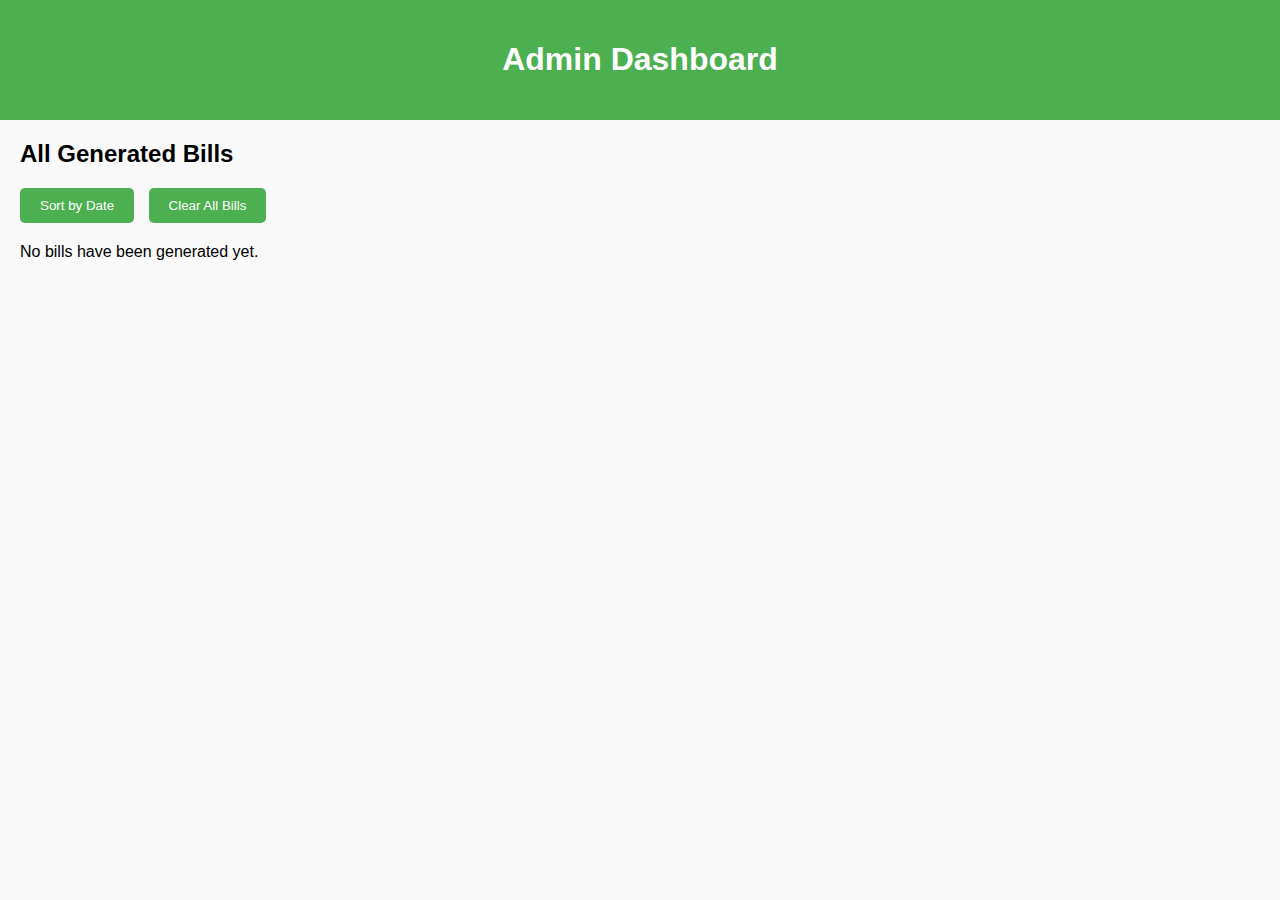
==== admin.html @ 46d22df2 "Create admin.html" ====
<!DOCTYPE html>
<html lang="en">
<head>
  <meta charset="UTF-8">
  <meta name="viewport" content="width=device-width, initial-scale=1.0">
  <title>Admin Panel - PanSite Delights</title>
  <style>
    body {
      font-family: Arial, sans-serif;
      margin: 0;
      padding: 0;
      background-color: #f9f9f9;
    }

    header {
      background-color: #4CAF50;
      color: white;
      padding: 20px;
      text-align: center;
    }

    main {
      padding: 20px;
    }

    h2 {
      margin-top: 0;
    }

    button {
      padding: 10px 20px;
      margin-right: 10px;
      border: none;
      background-color: #4CAF50;
      color: white;
      cursor: pointer;
      border-radius: 5px;
    }

    button:hover {
      background-color: #45a049;
    }

    #bill-list .bill {
      background-color: white;
      border: 1px solid #ccc;
      border-radius: 5px;
      padding: 10px;
      margin-bottom: 10px;
      box-shadow: 0 2px 5px rgba(0, 0, 0, 0.1);
    }

    ul {
      padding-left: 20px;
    }
  </style>
</head>
<body>
  <header>
    <h1>Admin Dashboard</h1>
  </header>
  <main>
    <section>
      <h2>All Generated Bills</h2>
      <div>
        <button onclick="sortBills()">Sort by Date</button>
        <button onclick="clearBills()">Clear All Bills</button>
      </div>
      <div id="bill-list" style="margin-top: 20px;">
        <!-- Bills will be dynamically displayed here -->
      </div>
    </section>
  </main>
  <script>
    // Function to display bills in the admin dashboard
    function displayBills(bills) {
      const billListContainer = document.getElementById('bill-list');
      billListContainer.innerHTML = '';

      if (bills.length === 0) {
        billListContainer.innerHTML = '<p>No bills have been generated yet.</p>';
        return;
      }

      bills.forEach((bill, index) => {
        const billElement = document.createElement('div');
        billElement.classList.add('bill');

        billElement.innerHTML = `
          <h3>Bill #${index + 1}</h3>
          <p><strong>Buyer Name:</strong> ${bill.buyerName}</p>
          <p><strong>Pick-up Date and Time:</strong> ${bill.pickupDatetime}</p>
          <p><strong>Items:</strong></p>
          <ul>
            ${bill.items
              .map(
                (item) =>
                  `<li>${item.name} - ₱${item.price.toFixed(2)} x ${
                    item.quantity
                  }</li>`
              )
              .join('')}
          </ul>
          <p><strong>Total:</strong> ₱${bill.total.toFixed(2)}</p>
        `;
        billListContainer.appendChild(billElement);
      });
    }

    // Function to load bills from localStorage
    function loadBills() {
      const bills = JSON.parse(localStorage.getItem('bills')) || [];
      displayBills(bills);
    }

    // Function to sort bills by pick-up date
    function sortBills() {
      let bills = JSON.parse(localStorage.getItem('bills')) || [];
      bills.sort((a, b) => new Date(a.pickupDatetime) - new Date(b.pickupDatetime));
      displayBills(bills);
    }

    // Function to clear all bills
    function clearBills() {
      if (confirm('Are you sure you want to clear all bills?')) {
        localStorage.removeItem('bills');
        loadBills(); // Refresh the list
      }
    }

    // Load bills on page load
    document.addEventListener('DOMContentLoaded', loadBills);
  </script>
  <script src="script.js"></script>
</body>
</html>
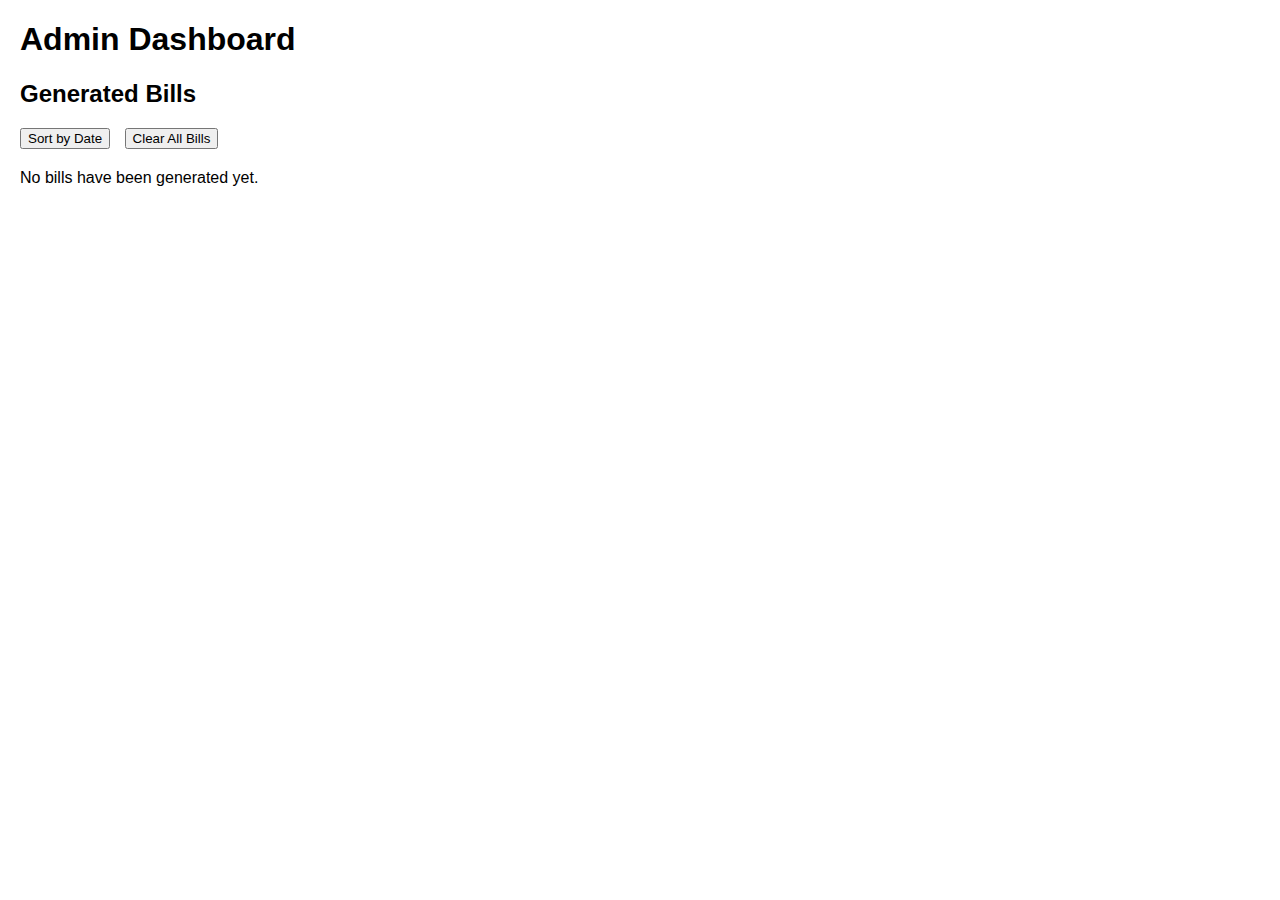
==== commit 13a94f09: "Update admin.html" ====
--- a/admin.html
+++ b/admin.html
@@ -3,55 +3,23 @@
 <head>
   <meta charset="UTF-8">
   <meta name="viewport" content="width=device-width, initial-scale=1.0">
-  <title>Admin Panel - PanSite Delights</title>
+  <title>Admin Dashboard - PanSite Delights</title>
   <style>
     body {
       font-family: Arial, sans-serif;
-      margin: 0;
-      padding: 0;
+      margin: 20px;
+    }
+    .bill {
+      border: 1px solid #ddd;
+      padding: 15px;
+      margin-bottom: 10px;
       background-color: #f9f9f9;
     }
-
-    header {
-      background-color: #4CAF50;
-      color: white;
-      padding: 20px;
-      text-align: center;
-    }
-
-    main {
-      padding: 20px;
-    }
-
-    h2 {
+    h3 {
       margin-top: 0;
     }
-
     button {
-      padding: 10px 20px;
       margin-right: 10px;
-      border: none;
-      background-color: #4CAF50;
-      color: white;
-      cursor: pointer;
-      border-radius: 5px;
-    }
-
-    button:hover {
-      background-color: #45a049;
-    }
-
-    #bill-list .bill {
-      background-color: white;
-      border: 1px solid #ccc;
-      border-radius: 5px;
-      padding: 10px;
-      margin-bottom: 10px;
-      box-shadow: 0 2px 5px rgba(0, 0, 0, 0.1);
-    }
-
-    ul {
-      padding-left: 20px;
     }
   </style>
 </head>
@@ -61,7 +29,7 @@
   </header>
   <main>
     <section>
-      <h2>All Generated Bills</h2>
+      <h2>Generated Bills</h2>
       <div>
         <button onclick="sortBills()">Sort by Date</button>
         <button onclick="clearBills()">Clear All Bills</button>
@@ -72,10 +40,10 @@
     </section>
   </main>
   <script>
-    // Function to display bills in the admin dashboard
+    // Function to display all bills
     function displayBills(bills) {
       const billListContainer = document.getElementById('bill-list');
-      billListContainer.innerHTML = '';
+      billListContainer.innerHTML = ''; // Clear previous content
 
       if (bills.length === 0) {
         billListContainer.innerHTML = '<p>No bills have been generated yet.</p>';
@@ -85,7 +53,6 @@
       bills.forEach((bill, index) => {
         const billElement = document.createElement('div');
         billElement.classList.add('bill');
-
         billElement.innerHTML = `
           <h3>Bill #${index + 1}</h3>
           <p><strong>Buyer Name:</strong> ${bill.buyerName}</p>
@@ -94,10 +61,8 @@
           <ul>
             ${bill.items
               .map(
-                (item) =>
-                  `<li>${item.name} - ₱${item.price.toFixed(2)} x ${
-                    item.quantity
-                  }</li>`
+                item =>
+                  `<li>${item.name} - ₱${item.price.toFixed(2)} x ${item.quantity}</li>`
               )
               .join('')}
           </ul>
@@ -123,7 +88,7 @@
     // Function to clear all bills
     function clearBills() {
       if (confirm('Are you sure you want to clear all bills?')) {
-        localStorage.removeItem('bills');
+        localStorage.removeItem('bills'); // Remove all bills from localStorage
         loadBills(); // Refresh the list
       }
     }
@@ -131,6 +96,6 @@
     // Load bills on page load
     document.addEventListener('DOMContentLoaded', loadBills);
   </script>
-  <script src="script.js"></script>
 </body>
 </html>
+
